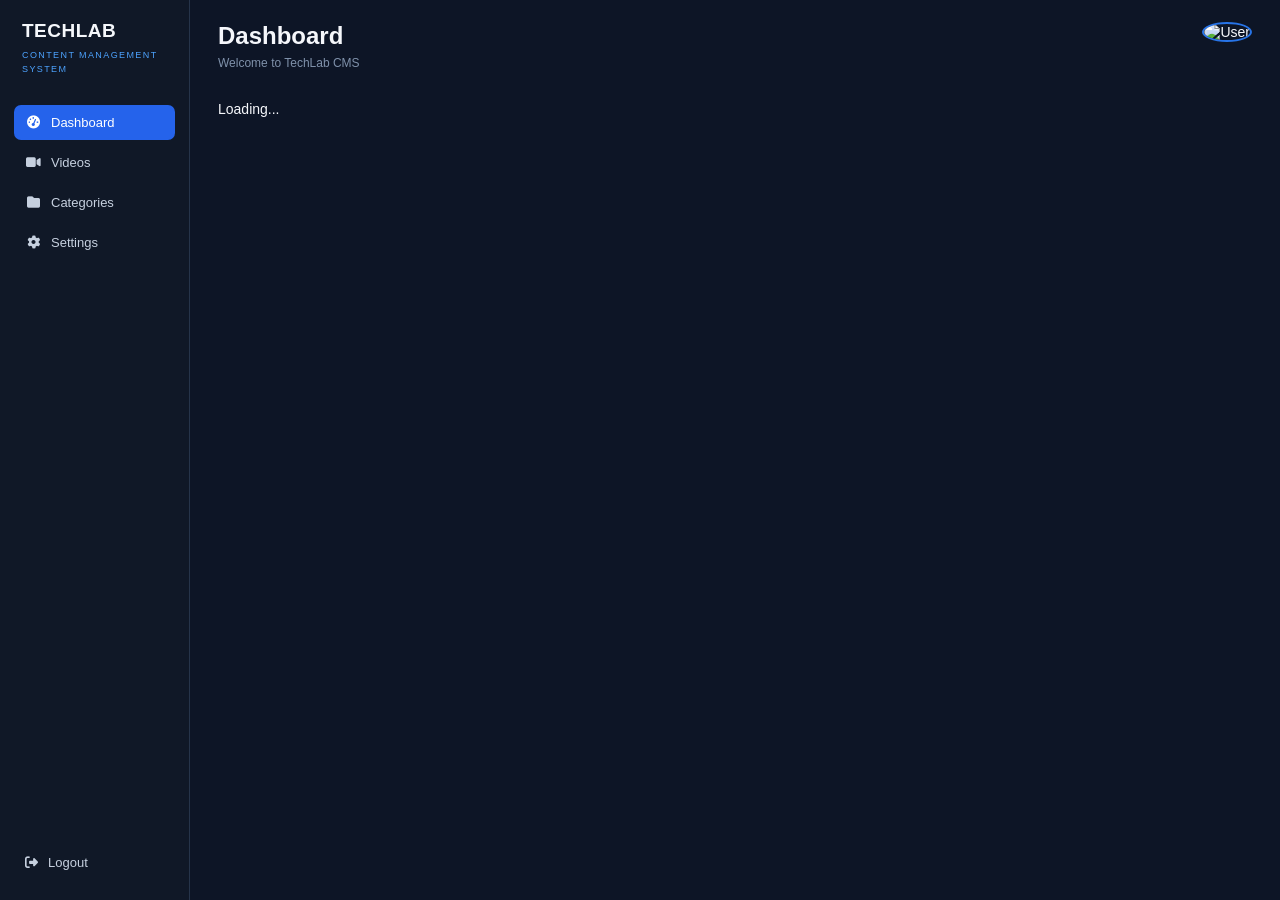
==== admin/index.html @ 29023820 "Upload latest working TechLab CMS" ====
<!DOCTYPE html>
<html lang="en">
<head>
    <meta charset="UTF-8">
    <meta name="viewport" content="width=device-width, initial-scale=1.0">
    <title>TechLab CMS</title>

    <link rel="stylesheet" href="../css/admin.css">

    <link rel="stylesheet"
    href="https://cdnjs.cloudflare.com/ajax/libs/font-awesome/6.6.0/css/all.min.css">

</head>
<body>

<div class="app">

    <!-- Sidebar -->

    <aside class="sidebar">

        <div class="logo">

            <h2>TECHLAB</h2>

            <span>CONTENT MANAGEMENT SYSTEM</span>

        </div>

        <nav>

            <button class="nav-btn active" data-page="dashboard">
                <i class="fa-solid fa-gauge-high"></i>
                Dashboard
            </button>

            <button class="nav-btn" data-page="videos">
                <i class="fa-solid fa-video"></i>
                Videos
            </button>

            <button class="nav-btn" data-page="categories">
    <i class="fa-solid fa-folder"></i>
    Categories
</button>

            <button class="nav-btn" data-page="settings">
                <i class="fa-solid fa-gear"></i>
                Settings
            </button>

        </nav>

        <button id="logoutBtn" class="logout">

            <i class="fa-solid fa-right-from-bracket"></i>

            Logout

        </button>

    </aside>

    <!-- Main -->

    <main class="main">

        <header class="topbar">

            <div>

                <h1 id="pageTitle">

                    Dashboard

                </h1>

                <p id="pageSubtitle">

                    Welcome to TechLab CMS

                </p>

            </div>

           <div class="user">

    <img
        id="userPhoto"
        src="https://placehold.co/60x60"
        alt="User">

</div>
        </header>

        <section id="content">

            Loading...

        </section>

    </main>

</div>

<div id="toastContainer"></div>

<div id="confirmModal" class="confirm-modal hidden">

    <div class="confirm-box">

        <div class="confirm-icon">
            <i class="fa-solid fa-triangle-exclamation"></i>
        </div>

        <div class="confirm-content">

            <h3 id="confirmTitle">
                Are you sure?
            </h3>

            <p id="confirmMessage">
                This action cannot be undone.
            </p>

        </div>

        <div class="confirm-actions">

            <button id="confirmCancel" class="confirm-cancel">
                Cancel
            </button>

            <button id="confirmProceed" class="confirm-delete">
                Delete
            </button>

        </div>

    </div>

</div>


<script type="module" src="../js/admin.js"></script>

<script src="https://cdn.jsdelivr.net/npm/chart.js"></script>

</body>
</html>
---- css/admin.css ----
/* =========================================================
   TECHLAB CMS — PROFESSIONAL COMPACT ADMIN THEME
   ========================================================= */

* {
    box-sizing: border-box;
    margin: 0;
    padding: 0;
}

html,
body {
    width: 100%;
    min-height: 100%;
}

body {
    font-family: Arial, Helvetica, sans-serif;
    background: #0d1526;
    color: #f5f7fb;
    font-size: 14px;
}

/* =========================================================
   LAYOUT
   ========================================================= */

.sidebar {
    position: fixed;
    left: 0;
    top: 0;
    bottom: 0;

    width: 190px;

    background: #101827;
    border-right: 1px solid #26344a;

    padding: 20px 14px;

    display: flex;
    flex-direction: column;

    z-index: 1000;
}

/* =========================================================
   LOGO
   ========================================================= */

.logo {
    padding: 0 8px;
    margin-bottom: 28px;
}

.logo h2 {
    font-size: 19px;
    font-weight: 700;
    letter-spacing: 0.5px;
}

.logo span {
    display: block;

    margin-top: 6px;

    font-size: 9px;
    line-height: 1.6;

    letter-spacing: 1.4px;

    color: #4da3ff;
}

/* =========================================================
   SIDEBAR NAVIGATION
   ========================================================= */

.sidebar nav {
    display: flex;
    flex-direction: column;
    gap: 5px;
}

.nav-btn {
    width: 100%;

    border: 0;
    border-radius: 7px;

    background: transparent;
    color: #c6d0df;

    padding: 10px 11px;

    font-size: 13px;

    display: flex;
    align-items: center;

    gap: 10px;

    text-align: left;

    cursor: pointer;

    transition: 0.2s ease;
}

.nav-btn i {
    width: 16px;
    text-align: center;
}

.nav-btn:hover {
    background: #1b2a42;
    color: white;
}

.nav-btn.active {
    background: #2563eb;
    color: white;
}

/* =========================================================
   LOGOUT
   ========================================================= */

.logout {
    margin-top: auto;

    width: 100%;

    border: 0;
    border-radius: 7px;

    background: transparent;
    color: #c6d0df;

    padding: 10px 11px;

    font-size: 13px;

    text-align: left;

    cursor: pointer;

    display: flex;
    align-items: center;
    gap: 10px;
}

.logout:hover {
    background: #3a1d25;
    color: #ff8b8b;
}

/* =========================================================
   MAIN AREA
   ========================================================= */

.main {
    margin-left: 190px;

    min-height: 100vh;

    padding: 22px 28px 40px;

    max-width: 1500px;
}

/* =========================================================
   TOP BAR
   ========================================================= */

.topbar {
    min-height: 55px;

    display: flex;
    align-items: flex-start;
    justify-content: space-between;

    margin-bottom: 24px;
}

.topbar h1 {
    font-size: 24px;
    line-height: 1.2;
    font-weight: 700;
}

.topbar p {
    margin-top: 5px;

    color: #7f91aa;

    font-size: 12px;
}

.user img {
    width: 40px;
    height: 40px;

    border-radius: 50%;

    object-fit: cover;

    border: 2px solid #2774e8;
}

/* =========================================================
   DASHBOARD
   ========================================================= */

.dashboard {
    width: 100%;
}

/* =========================================================
   STAT CARDS
   ========================================================= */

.stats-grid {
    display: grid;

    grid-template-columns:
        repeat(4, minmax(0, 1fr));

    gap: 12px;

    margin-bottom: 16px;
}

.stat-card {
    min-height: 78px;

    background: #182338;

    border: 1px solid #2a3a53;

    border-radius: 9px;

    padding: 13px 15px;

    display: flex;
    align-items: center;

    gap: 12px;
}

.stat-icon {
    width: 34px;
    height: 34px;

    border-radius: 7px;

    background: #202f48;

    display: flex;
    align-items: center;
    justify-content: center;

    font-size: 17px;

    flex-shrink: 0;
}

.stat-number {
    font-size: 21px;
    font-weight: 700;

    line-height: 1.1;
}

.stat-label {
    margin-top: 4px;

    color: #8b9bb2;

    font-size: 11px;
}

/* =========================================================
   DASHBOARD ROW
   ========================================================= */

.dashboard-row {
    display: grid;

    grid-template-columns: 0.8fr 1.2fr;

    gap: 14px;

    margin-bottom: 14px;
}

/* =========================================================
   DASHBOARD CARDS
   ========================================================= */

.dashboard-card {
    background: #182338;

    border: 1px solid #2a3a53;

    border-radius: 9px;

    padding: 15px;

    margin-bottom: 14px;

    overflow: hidden;
}

.dashboard-row .dashboard-card {
    margin-bottom: 0;
}

.dashboard-card h2 {
    font-size: 14px;

    margin-bottom: 13px;

    font-weight: 600;
}

/* =========================================================
   QUICK ACTION BUTTONS
   ========================================================= */

#quickAddVideo,
#quickSettings {
    display: block;

    width: auto;
    min-width: 170px;

    margin-bottom: 8px;
}

.primary-btn {
    border: 0;

    border-radius: 7px;

    background: #2563eb;
    color: white;

    padding: 9px 14px;

    font-size: 12px;
    font-weight: 600;

    cursor: pointer;

    transition: 0.2s ease;
}

.primary-btn:hover {
    background: #1d4ed8;
}

/* =========================================================
   LATEST UPLOAD
   ========================================================= */

#latestVideo {
    max-width: 100%;
}

/*
   IMPORTANT:
   This prevents the YouTube thumbnail from becoming huge.
*/

#latestVideo img {
    display: block;

    width: 260px !important;
    height: 146px !important;

    object-fit: cover;

    border-radius: 7px;

    margin-bottom: 10px !important;
}

#latestVideo h3 {
    font-size: 14px;

    margin-top: 3px;

    margin-bottom: 4px;
}

#latestVideo p {
    font-size: 11px;

    color: #8190a7;

    margin: 0 !important;
}

/* =========================================================
   RECENT ACTIVITY
   ========================================================= */

#recentActivity {
    display: flex;
    flex-direction: column;

    gap: 6px;
}

.activity-item {
    min-height: 38px;

    background: #121d31;

    border: 1px solid #24334a;

    border-radius: 7px;

    padding: 8px 11px;

    display: grid;

    grid-template-columns:
        22px 1fr auto;

    align-items: center;

    gap: 6px;

    font-size: 12px;

    color: #cbd5e1;
}

.activity-item strong {
    color: #38a9ff;

    font-size: 13px;

    margin-left: 3px;
}

/* =========================================================
   UPLOAD STATISTICS
   ========================================================= */

#uploadChart {
    width: 100% !important;

    max-height: 220px !important;
}

/* =========================================================
   GENERAL TABLE CONTAINER
   ========================================================= */

.table-container {
    width: 100%;

    overflow-x: auto;

    background: #182338;

    border: 1px solid #2a3a53;

    border-radius: 9px;
}

/* =========================================================
   PAGE HEADER
   ========================================================= */

.page-header {
    display: flex;

    justify-content: space-between;
    align-items: center;

    margin-bottom: 14px;
}

.page-header h2 {
    font-size: 17px;
}

/* =========================================================
   VIDEO TOOLBAR
   ========================================================= */

.video-toolbar {
    display: grid;

    grid-template-columns:
        1.5fr 1fr 1fr;

    gap: 9px;

    margin-bottom: 12px;
}

.video-toolbar input,
.video-toolbar select,
.modal-box input,
.modal-box select,
.modal-box textarea {
    width: 100%;

    background: #121c2d;

    color: #f4f7fb;

    border: 1px solid #30425d;

    border-radius: 7px;

    padding: 9px 11px;

    font-size: 12px;

    outline: none;
}

.video-toolbar input:focus,
.video-toolbar select:focus,
.modal-box input:focus,
.modal-box select:focus,
.modal-box textarea:focus {
    border-color: #347cf6;
}

/* =========================================================
   TABLE
   ========================================================= */

.video-table {
    width: 100%;

    border-collapse: collapse;

    font-size: 12px;
}

.video-table th {
    background: #121c2d;

    color: #8ea0ba;

    font-size: 10px;

    text-transform: uppercase;

    letter-spacing: 0.5px;

    padding: 11px;

    text-align: left;

    white-space: nowrap;
}

.video-table td {
    padding: 9px 11px;

    border-top: 1px solid #26364e;

    vertical-align: middle;
}

.video-table tbody tr:hover {
    background: #1d2a40;
}

/* =========================================================
   VIDEO THUMBNAIL
   ========================================================= */

.col-thumbnail img {
    width: 105px;

    height: 59px;

    object-fit: cover;

    border-radius: 5px;

    display: block;
}

/* =========================================================
   VIDEO TITLE
   ========================================================= */

.video-name {
    font-size: 12px;

    font-weight: 600;

    color: #f4f7fb;

    max-width: 280px;
}

.video-desc {
    margin-top: 4px;

    color: #74859e;

    font-size: 10px;

    max-width: 280px;

    white-space: nowrap;

    overflow: hidden;

    text-overflow: ellipsis;
}

/* =========================================================
   BADGES
   ========================================================= */

.badge {
    display: inline-flex;

    align-items: center;

    border-radius: 20px;

    padding: 4px 8px;

    font-size: 10px;

    font-weight: 600;
}

.category-badge {
    background: #233654;

    color: #78b6ff;
}

.badge-featured {
    background: #3a3116;

    color: #ffd34d;
}

.badge-normal {
    background: #202b3c;

    color: #8d9db4;
}

/* =========================================================
   FEATURE AREA
   ========================================================= */

.feature-area {
    display: flex;

    align-items: center;

    gap: 7px;
}

.featureBtn {
    width: 27px;
    height: 27px;

    border: 1px solid #344965;

    border-radius: 6px;

    background: #18253a;

    color: #ffc83d;

    cursor: pointer;

    font-size: 14px;

    display: flex;
    align-items: center;
    justify-content: center;
}

.featureBtn:hover {
    background: #2a3850;
}

/* =========================================================
   ACTION BUTTONS
   ========================================================= */

.action-buttons {
    display: flex;

    gap: 5px;
}

.action-buttons button {
    width: 29px;
    height: 29px;

    border: 0;

    border-radius: 6px;

    color: white;

    cursor: pointer;

    display: flex;
    align-items: center;
    justify-content: center;

    font-size: 11px;
}

.editBtn {
    background: #2563eb;
}

.copyBtn {
    background: #10b981;
}

.deleteBtn {
    background: #ef4444;
}

.action-buttons button:hover {
    opacity: 0.82;
}

/* =========================================================
   PAGINATION
   ========================================================= */

.pagination {
    display: flex;

    justify-content: center;

    gap: 5px;

    margin-top: 12px;
}

.pagination button {
    width: 30px;
    height: 30px;

    border: 1px solid #30425c;

    border-radius: 6px;

    background: #182338;

    color: #b9c6d8;

    cursor: pointer;
}

.pagination button.active {
    background: #2563eb;

    border-color: #2563eb;

    color: white;
}

/* =========================================================
   MODAL
   ========================================================= */

.modal {
    position: fixed;

    inset: 0;

    background: rgba(0, 0, 0, 0.65);

    display: flex;

    align-items: center;
    justify-content: center;

    z-index: 2000;

    padding: 20px;
}

.modal.hidden {
    display: none;
}

.modal-box {
    width: 100%;

    max-width: 430px;

    background: #182338;

    border: 1px solid #30415a;

    border-radius: 10px;

    padding: 20px;

    box-shadow: 0 20px 60px rgba(0,0,0,0.4);
}

.modal-box h2 {
    font-size: 17px;

    margin-bottom: 15px;
}

.modal-box input,
.modal-box select,
.modal-box textarea {
    margin-bottom: 9px;
}

.modal-box textarea {
    min-height: 90px;

    resize: vertical;
}

/* =========================================================
   RESPONSIVE
   ========================================================= */

@media (max-width: 1000px) {

    .stats-grid {
        grid-template-columns: repeat(2, 1fr);
    }

    .dashboard-row {
        grid-template-columns: 1fr;
    }

}

@media (max-width: 700px) {

    .sidebar {
        width: 165px;
    }

    .main {
        margin-left: 165px;

        padding: 18px;
    }

    .stats-grid {
        grid-template-columns: 1fr;
    }

    .video-toolbar {
        grid-template-columns: 1fr;
    }

    .topbar h1 {
        font-size: 20px;
    }

}

/* =========================================================
   SCROLLBAR
   ========================================================= */

::-webkit-scrollbar {
    width: 7px;
    height: 7px;
}

::-webkit-scrollbar-track {
    background: #0d1526;
}

::-webkit-scrollbar-thumb {
    background: #30415b;

    border-radius: 10px;
}

::-webkit-scrollbar-thumb:hover {
    background: #405572;
}

/* =========================================================
   TECHLAB CMS — COMPACT DASHBOARD
   Phase 8 Dashboard Layout
   ========================================================= */


/* ---------- Dashboard Container ---------- */

.dashboard {
    width: 100%;
    max-width: 1180px;
    margin: 0 auto;
    padding: 0 4px 30px;
    box-sizing: border-box;
}


/* ---------- TOP STAT CARDS ---------- */

.stats-grid {
    display: grid;
    grid-template-columns: repeat(4, minmax(0, 1fr));
    gap: 12px;
    margin: 22px 0 16px;
}

.stat-card {
    display: flex;
    align-items: center;
    gap: 11px;

    min-height: 68px;
    padding: 12px 14px;

    background: #172238;
    border: 1px solid #263653;
    border-radius: 10px;

    box-sizing: border-box;
}

.stat-icon {
    width: 34px;
    height: 34px;

    display: flex;
    align-items: center;
    justify-content: center;

    flex-shrink: 0;

    background: #1d3153;
    border-radius: 8px;

    font-size: 16px;
}

.stat-content {
    min-width: 0;
}

.stat-number {
    font-size: 19px;
    line-height: 1.15;
    font-weight: 700;
    color: #ffffff;

    white-space: nowrap;
    overflow: hidden;
    text-overflow: ellipsis;
}

.stat-label {
    margin-top: 3px;

    font-size: 11px;
    line-height: 1.2;

    color: #8fa3c0;
}


/* ---------- DASHBOARD TWO-COLUMN ROW ---------- */

.dashboard-row {
    display: grid;
    grid-template-columns: 0.8fr 1.2fr;
    gap: 14px;

    margin-bottom: 14px;
}


/* ---------- GENERAL DASHBOARD CARDS ---------- */

.dashboard-card {
    background: #172238;
    border: 1px solid #263653;
    border-radius: 10px;

    padding: 14px;

    box-sizing: border-box;
    min-width: 0;
}

.dashboard-card h2 {
    margin: 0 0 12px;

    font-size: 14px;
    line-height: 1.3;

    font-weight: 700;
    color: #ffffff;
}


/* ---------- QUICK ACTION BUTTONS ---------- */

#quickAddVideo,
#quickSettings {
    display: flex;
    align-items: center;
    justify-content: center;

    width: 100%;
    min-height: 38px;

    margin-top: 8px;
    padding: 8px 12px;

    border-radius: 7px;

    font-size: 12px;
    font-weight: 600;

    box-sizing: border-box;
}


/* ---------- LATEST UPLOAD ---------- */

#latestVideo {
    display: grid;
    grid-template-columns: 190px 1fr;

    column-gap: 14px;
    align-items: center;

    min-height: 120px;
}


/*
   Keep the thumbnail compact.
*/

#latestVideo img {
    width: 190px !important;
    height: 107px !important;

    object-fit: cover;

    display: block;

    border-radius: 7px;

    margin: 0 !important;
}


/* Latest video title */

#latestVideo h3 {
    margin: 0 0 7px;

    font-size: 14px;
    line-height: 1.35;

    color: #ffffff;
}


/* Latest video category */

#latestVideo p {
    margin: 0 !important;

    font-size: 11px;

    color: #8fa3c0;
}


/* ---------- RECENT ACTIVITY ---------- */

#recentActivity {
    display: flex;
    flex-direction: column;
    gap: 6px;
}


/*
   Each activity row is compact.
*/

.activity-item {
    display: grid;

    grid-template-columns: 1fr auto auto;

    align-items: center;

    min-height: 36px;

    padding: 7px 11px;

    background: #111d31;
    border: 1px solid #22314a;

    border-radius: 7px;

    box-sizing: border-box;

    font-size: 11px;

    color: #d9e3f2;
}


/* Activity icon */

.activity-item:first-letter {
    font-size: 12px;
}


/* Activity numbers */

.activity-item strong {
    margin-left: 6px;

    font-size: 13px;

    font-weight: 700;

    color: #35a8ff;
}


/* ---------- UPLOAD STATISTICS ---------- */

.dashboard-card:has(#uploadChart) {
    margin-top: 14px;
}

#uploadChart {
    display: block;

    width: 100% !important;

    max-width: 100%;

    height: 220px !important;
    max-height: 220px !important;
}


/* ---------- DASHBOARD RESPONSIVE ---------- */

@media (max-width: 900px) {

    .stats-grid {
        grid-template-columns: repeat(2, 1fr);
    }

    .dashboard-row {
        grid-template-columns: 1fr;
    }

}


@media (max-width: 560px) {

    .dashboard {
        padding: 0 2px 20px;
    }

    .stats-grid {
        grid-template-columns: 1fr;
    }

    #latestVideo {
        grid-template-columns: 1fr;
    }

    #latestVideo img {
        width: 100% !important;
        height: auto !important;
        aspect-ratio: 16 / 9;
    }

}

/* =========================================================
   TECHLAB CMS — COMPACT DASHBOARD LAYOUT
   ========================================================= */

/* Main dashboard wrapper */
.dashboard {
    width: 100%;
    max-width: 1180px;
    margin: 0 auto;
    padding: 0 4px 30px;
    box-sizing: border-box;
}


/* =========================================================
   TOP STAT CARDS
   ========================================================= */

.stats-grid {
    display: grid;
    grid-template-columns: repeat(4, minmax(0, 1fr));
    gap: 14px;
    margin: 20px 0;
}

.stat-card {
    min-width: 0;
    height: 82px;
    padding: 14px 16px;
    box-sizing: border-box;

    display: flex;
    align-items: center;
    gap: 12px;

    background: #182338;
    border: 1px solid #263653;
    border-radius: 10px;
}

.stat-icon {
    width: 38px;
    height: 38px;

    display: flex;
    align-items: center;
    justify-content: center;

    flex-shrink: 0;

    background: #111b2d;
    border-radius: 9px;

    font-size: 18px;
}

.stat-content {
    min-width: 0;
}

.stat-number {
    font-size: 20px;
    line-height: 1.1;
    font-weight: 700;
    color: #ffffff;
}

.stat-label {
    margin-top: 3px;
    font-size: 11px;
    color: #8fa3c2;
}


/* =========================================================
   TWO COLUMN DASHBOARD ROW
   ========================================================= */

.dashboard-row {
    display: grid;
    grid-template-columns: minmax(0, 1fr) minmax(0, 1fr);
    gap: 14px;
    margin-bottom: 14px;
}


/* =========================================================
   GENERAL DASHBOARD CARDS
   ========================================================= */

.dashboard-card {
    width: 100%;
    min-width: 0;

    padding: 16px;
    box-sizing: border-box;

    background: #182338;
    border: 1px solid #263653;
    border-radius: 10px;

    overflow: hidden;
}

.dashboard-card h2 {
    margin: 0 0 12px;

    font-size: 14px;
    font-weight: 600;
    color: #ffffff;
}


/* =========================================================
   LATEST UPLOAD
   ========================================================= */

#latestVideo {
    display: grid;
    grid-template-columns: 180px minmax(0, 1fr);
    gap: 14px;
    align-items: center;
}

#latestVideo img {
    width: 180px !important;
    height: 102px !important;

    object-fit: cover;

    border-radius: 7px;
    margin: 0 !important;
}

#latestVideo h3 {
    margin: 0 0 6px;

    font-size: 14px;
    line-height: 1.3;
    color: #ffffff;
}

#latestVideo p {
    margin: 0 !important;

    font-size: 11px;
    color: #8fa3c2;
}


/* =========================================================
   QUICK ACTIONS
   ========================================================= */

#quickAddVideo,
#quickSettings {
    width: auto;
    min-width: 150px;
    height: 34px;

    margin: 0 8px 8px 0;
    padding: 0 14px;

    font-size: 12px;
}


/* =========================================================
   RECENT ACTIVITY
   ========================================================= */

#recentActivity {
    display: flex;
    flex-direction: column;
    gap: 6px;
}

.activity-item {
    min-height: 34px;
    padding: 8px 11px;

    box-sizing: border-box;

    display: flex;
    align-items: center;
    gap: 6px;

    background: #111b2d;
    border: 1px solid #22304a;
    border-radius: 7px;

    font-size: 11px;
    color: #b9c6da;
}

.activity-item strong {
    color: #35a7ff;
    font-weight: 700;
}

.activity-item:last-child {
    margin-bottom: 0;
}


/* =========================================================
   UPLOAD STATISTICS
   ========================================================= */

.dashboard-card:has(#uploadChart) {
    margin-top: 14px;
}

#uploadChart {
    width: 100% !important;
    max-height: 220px !important;
}


/* =========================================================
   RESPONSIVE
   ========================================================= */

@media (max-width: 900px) {

    .stats-grid {
        grid-template-columns: repeat(2, 1fr);
    }

    .dashboard-row {
        grid-template-columns: 1fr;
    }

}


@media (max-width: 600px) {

    .dashboard {
        padding: 0 2px 20px;
    }

    .stats-grid {
        grid-template-columns: 1fr;
    }

    #latestVideo {
        grid-template-columns: 1fr;
    }

    #latestVideo img {
        width: 100% !important;
        height: auto !important;
    }

}

/* =========================================================
   FINAL DASHBOARD WIDTH FIX
   ========================================================= */

/* Keep the entire dashboard compact */
#content .dashboard {
    width: 100% !important;
    max-width: 1050px !important;
    margin-left: 0 !important;
    margin-right: auto !important;
    padding: 0 !important;
}


/* Top 4 statistic cards */
#content .stats-grid {
    width: 100% !important;
    max-width: 1050px !important;

    display: grid !important;
    grid-template-columns: repeat(4, 1fr) !important;

    gap: 12px !important;
}


/* Statistic cards */
#content .stat-card {
    width: 100% !important;
    max-width: none !important;

    height: 76px !important;
    min-height: 76px !important;

    padding: 12px !important;
}


/* Two cards in the middle */
#content .dashboard-row {
    width: 100% !important;
    max-width: 1050px !important;

    display: grid !important;
    grid-template-columns: 1fr 1fr !important;

    gap: 12px !important;
}


/* ALL large background cards */
#content .dashboard-card {
    width: 100% !important;
    max-width: 1050px !important;

    box-sizing: border-box !important;

    padding: 14px !important;

    border-radius: 9px !important;
}


/* Latest upload card specifically */
#content .dashboard-row .dashboard-card {
    min-height: 0 !important;
}


/* Latest upload */
#content #latestVideo {
    grid-template-columns: 150px 1fr !important;
    gap: 12px !important;
}


/* Thumbnail */
#content #latestVideo img {
    width: 150px !important;
    height: 85px !important;

    object-fit: cover !important;
}


/* Recent activity */
#content #recentActivity {
    width: 100% !important;

    display: flex !important;
    flex-direction: column !important;

    gap: 5px !important;
}


/* Activity rows */
#content .activity-item {
    width: 100% !important;

    min-height: 32px !important;

    padding: 7px 10px !important;

    box-sizing: border-box !important;
}


/* Chart card */
#content #uploadChart {
    max-height: 180px !important;
}


/* =========================================================
   EXTRA COMPACT SCREEN
   ========================================================= */

@media (min-width: 1200px) {

    #content .dashboard {
        max-width: 1000px !important;
    }

    #content .dashboard-card,
    #content .dashboard-row,
    #content .stats-grid {
        max-width: 1000px !important;
    }

}

/* =====================================================
   DASHBOARD STAT CARDS
   ===================================================== */

.dashboard .stats-grid {
    display: grid !important;
    grid-template-columns: repeat(4, minmax(0, 1fr)) !important;
    gap: 14px !important;
    width: 100% !important;
    margin: 0 0 18px 0 !important;
}

.dashboard .stat-card {
    display: flex !important;
    align-items: center !important;
    gap: 12px !important;

    min-height: 78px !important;
    height: 78px !important;

    padding: 14px 16px !important;
    box-sizing: border-box !important;

    background: #172238 !important;
    border: 1px solid #263653 !important;
    border-radius: 10px !important;

    overflow: hidden !important;
}

.dashboard .stat-icon {
    width: 38px !important;
    height: 38px !important;

    min-width: 38px !important;

    display: flex !important;
    align-items: center !important;
    justify-content: center !important;

    background: #202f4b !important;
    border-radius: 8px !important;

    font-size: 18px !important;
}

.dashboard .stat-content {
    min-width: 0 !important;
}

.dashboard .stat-number {
    font-size: 22px !important;
    font-weight: 700 !important;
    line-height: 1.1 !important;

    color: #ffffff !important;
}

.dashboard .stat-label {
    margin-top: 4px !important;

    font-size: 12px !important;
    font-weight: 500 !important;

    color: #8fa3c2 !important;
}

/* =====================================================
   DASHBOARD MAIN WIDTH
   ===================================================== */

.dashboard {
    width: 100% !important;
    max-width: 1180px !important;
    margin: 0 auto !important;
    box-sizing: border-box !important;
}

/* =====================================================
   COMPACT DASHBOARD CARDS
   ===================================================== */

.dashboard .dashboard-card {
    width: 100% !important;
    box-sizing: border-box !important;

    padding: 16px !important;
    margin-bottom: 14px !important;

    background: #172238 !important;
    border: 1px solid #263653 !important;
    border-radius: 10px !important;
}

/* =====================================================
   LATEST UPLOAD
   ===================================================== */

.dashboard #latestVideo {
    display: flex !important;
    align-items: center !important;
    gap: 14px !important;
}

.dashboard #latestVideo img {
    width: 220px !important;
    height: 124px !important;

    object-fit: cover !important;

    border-radius: 8px !important;

    margin: 0 !important;
}

.dashboard #latestVideo h3 {
    margin: 0 0 6px 0 !important;
    font-size: 15px !important;
}

.dashboard #latestVideo p {
    margin: 0 !important;
    font-size: 12px !important;
}

/* =====================================================
   RECENT ACTIVITY
   ===================================================== */

.dashboard #recentActivity {
    display: flex !important;
    flex-direction: column !important;
    gap: 6px !important;
}

.dashboard .activity-item {
    display: flex !important;
    align-items: center !important;

    min-height: 38px !important;

    padding: 8px 12px !important;

    background: #121d31 !important;
    border: 1px solid #263653 !important;
    border-radius: 7px !important;

    font-size: 12px !important;
}

.dashboard .activity-item strong {
    margin-left: 5px !important;
    color: #38bdf8 !important;
}

/* =====================================================
   CHART
   ===================================================== */

.dashboard #uploadChart {
    width: 100% !important;
    max-height: 220px !important;
}

/* =====================================================
   MOBILE
   ===================================================== */

@media (max-width: 900px) {

    .dashboard .stats-grid {
        grid-template-columns: repeat(2, minmax(0, 1fr)) !important;
    }

}

@media (max-width: 520px) {

    .dashboard .stats-grid {
        grid-template-columns: 1fr !important;
    }

    .dashboard #latestVideo {
        flex-direction: column !important;
        align-items: flex-start !important;
    }

    .dashboard #latestVideo img {
        width: 200px !important;
        height: 112px !important;
    }

}

/* ==========================================
   TOAST NOTIFICATIONS
   ========================================== */

#toastContainer {
    position: fixed;
    top: 20px;
    right: 20px;
    z-index: 9999;

    display: flex;
    flex-direction: column;
    gap: 10px;

    pointer-events: none;
}

.toast {
    min-width: 260px;
    max-width: 360px;

    padding: 12px 16px;

    background: #1e293b;
    color: #f8fafc;

    border: 1px solid #334155;
    border-radius: 10px;

    display: flex;
    align-items: center;
    gap: 10px;

    font-size: 13px;
    font-weight: 500;

    box-shadow: 0 10px 30px rgba(0, 0, 0, .35);

    animation: toastIn .25s ease;
}

.toast-icon {
    width: 22px;
    height: 22px;

    display: flex;
    align-items: center;
    justify-content: center;

    border-radius: 50%;

    font-size: 12px;
    font-weight: 700;

    flex-shrink: 0;
}

.toast-success .toast-icon {
    background: #10b981;
    color: white;
}

.toast-error .toast-icon {
    background: #ef4444;
    color: white;
}

.toast-warning .toast-icon {
    background: #f59e0b;
    color: white;
}

.toast-message {
    line-height: 1.4;
}

.toast-hide {
    animation: toastOut .3s ease forwards;
}

@keyframes toastIn {
    from {
        opacity: 0;
        transform: translateX(20px);
    }

    to {
        opacity: 1;
        transform: translateX(0);
    }
}

@keyframes toastOut {
    from {
        opacity: 1;
        transform: translateX(0);
    }

    to {
        opacity: 0;
        transform: translateX(20px);
    }
}

/* ==========================================
   CONFIRMATION MODAL
   ========================================== */

.confirm-modal {
    position: fixed;
    inset: 0;
    z-index: 10000;

    display: flex;
    align-items: center;
    justify-content: center;

    background: rgba(2, 6, 23, 0.72);
    backdrop-filter: blur(4px);
}

.confirm-modal.hidden {
    display: none;
}

.confirm-box {
    width: 360px;
    max-width: calc(100vw - 32px);

    background: #1e293b;
    border: 1px solid #334155;
    border-radius: 14px;

    padding: 22px;

    box-shadow: 0 20px 60px rgba(0, 0, 0, 0.45);

    animation: confirmIn 0.2s ease;
}

.confirm-icon {
    width: 42px;
    height: 42px;

    display: flex;
    align-items: center;
    justify-content: center;

    margin-bottom: 14px;

    border-radius: 10px;

    background: rgba(239, 68, 68, 0.12);
    color: #f87171;

    font-size: 18px;
}

.confirm-content h3 {
    margin: 0;

    font-size: 16px;
    font-weight: 600;

    color: #f8fafc;
}

.confirm-content p {
    margin: 7px 0 0;

    font-size: 13px;
    line-height: 1.5;

    color: #94a3b8;
}

.confirm-actions {
    display: flex;
    justify-content: flex-end;

    gap: 8px;

    margin-top: 22px;
}

.confirm-actions button {
    border: none;
    border-radius: 8px;

    padding: 9px 15px;

    font-size: 13px;
    font-weight: 600;

    cursor: pointer;

    transition: 0.2s;
}

.confirm-cancel {
    background: #334155;
    color: #cbd5e1;
}

.confirm-cancel:hover {
    background: #475569;
}

.confirm-delete {
    background: #ef4444;
    color: white;
}

.confirm-delete:hover {
    background: #dc2626;
}

.confirm-proceed {
    background: #2563eb;
    color: white;
}

.confirm-proceed:hover {
    background: #1d4ed8;
}

@keyframes confirmIn {

    from {
        opacity: 0;
        transform: scale(0.96);
    }

    to {
        opacity: 1;
        transform: scale(1);
    }

}

/* ==========================================
   BULK VIDEO TOOLBAR
   ========================================== */

.bulk-toolbar {

    display: flex;
    align-items: center;
    justify-content: space-between;

    margin: 10px 0 14px;

    padding: 10px 14px;

    background: #172033;

    border: 1px solid #263449;

    border-radius: 10px;

    min-height: 44px;
}

.bulk-toolbar.hidden {
    display: none;
}

#selectedCount {

    font-size: 13px;

    font-weight: 600;

    color: #cbd5e1;
}

.bulk-actions {

    display: flex;

    align-items: center;

    gap: 7px;
}

.bulk-actions button {

    display: inline-flex;

    align-items: center;

    gap: 6px;

    border: none;

    border-radius: 7px;

    padding: 7px 11px;

    font-size: 12px;

    font-weight: 600;

    cursor: pointer;

    transition: .2s;
}

.bulk-feature-btn {

    background: #eab308;

    color: #171717;
}

.bulk-feature-btn:hover {

    background: #facc15;

    transform: translateY(-1px);
}

.bulk-delete-btn {

    background: #dc2626;

    color: white;
}

.bulk-delete-btn:hover {

    background: #ef4444;

    transform: translateY(-1px);
}
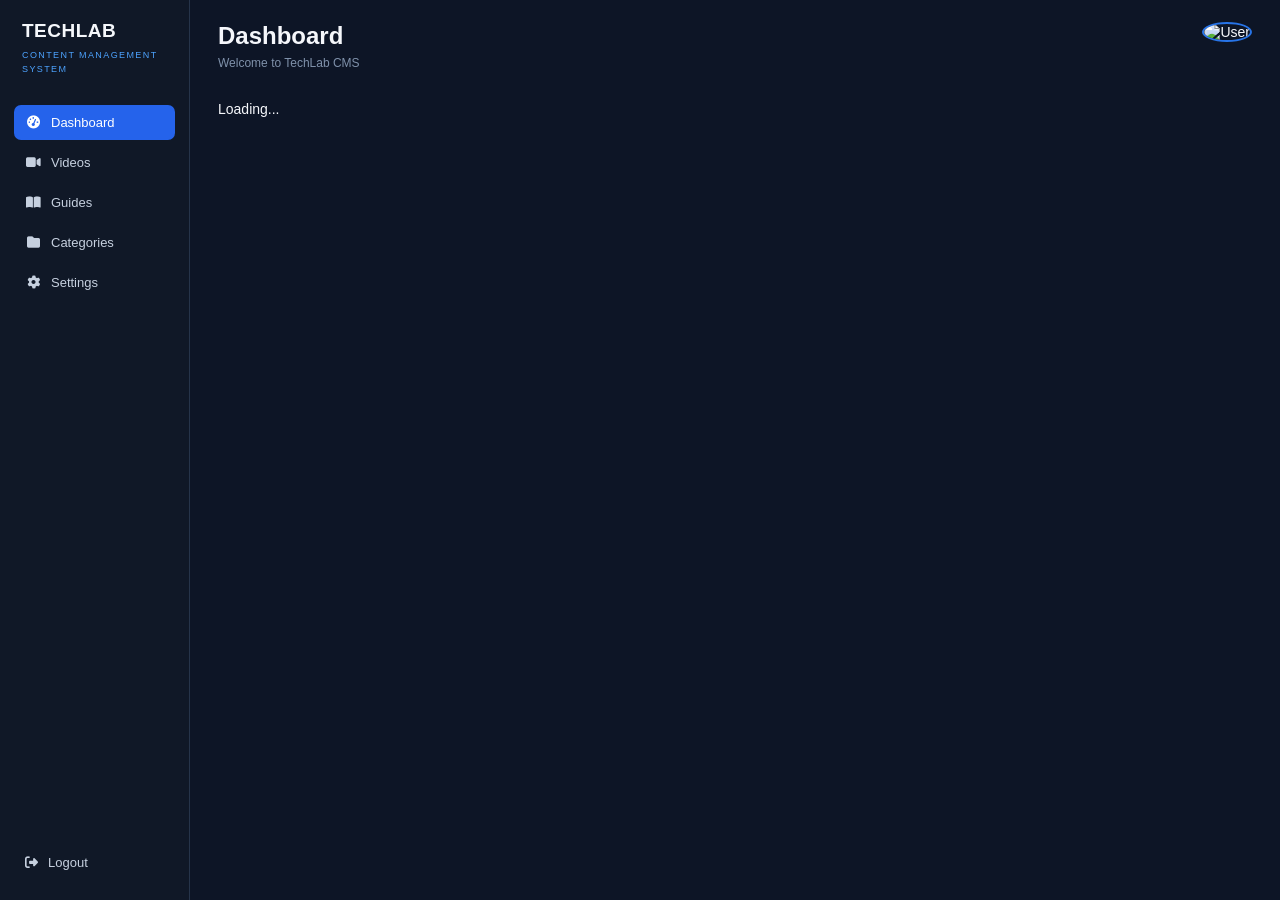
==== commit adcbecc5: "Add TechLab step-by-step guides" ====
--- a/admin/index.html
+++ b/admin/index.html
@@ -38,6 +38,11 @@
                 <i class="fa-solid fa-video"></i>
                 Videos
             </button>
+
+            <button class="nav-btn" data-page="guides">
+    <i class="fa-solid fa-book-open"></i>
+    Guides
+</button>
 
             <button class="nav-btn" data-page="categories">
     <i class="fa-solid fa-folder"></i>
--- a/css/admin.css
+++ b/css/admin.css
@@ -2126,3 +2126,112 @@
     transform: translateY(-1px);
 }
 
+
+
+/* =====================================================
+   GUIDE MODAL — FIX INTERNAL SCROLLING
+   ===================================================== */
+
+.guide-modal-box {
+    max-width: 600px !important;
+    max-height: 90vh !important;
+    overflow-y: auto !important;
+    overflow-x: hidden !important;
+}
+
+/* Make the modal scrollbar clean */
+.guide-modal-box::-webkit-scrollbar {
+    width: 6px;
+}
+
+.guide-modal-box::-webkit-scrollbar-track {
+    background: transparent;
+}
+
+.guide-modal-box::-webkit-scrollbar-thumb {
+    background: #30415b;
+    border-radius: 10px;
+}
+
+.guide-modal-box::-webkit-scrollbar-thumb:hover {
+    background: #405572;
+}
+
+/* Keep the modal accessible on small screens */
+@media (max-height: 700px) {
+
+    .guide-modal-box {
+        max-height: 85vh !important;
+    }
+
+}
+
+/* =====================================================
+   GUIDE STEPS
+   ===================================================== */
+
+.guide-step {
+    background: #121c2d;
+    border: 1px solid #30425d;
+    border-radius: 9px;
+    padding: 12px;
+    margin-bottom: 10px;
+}
+
+.guide-step-header {
+    display: flex;
+    align-items: center;
+    justify-content: space-between;
+    margin-bottom: 10px;
+}
+
+.guide-step-header strong {
+    color: #4da3ff;
+    font-size: 13px;
+}
+
+.delete-step-btn {
+    width: 30px;
+    height: 30px;
+
+    border: 0;
+    border-radius: 6px;
+
+    background: #ef4444;
+    color: white;
+
+    cursor: pointer;
+}
+
+.delete-step-btn:hover {
+    background: #dc2626;
+}
+
+.guide-step input,
+.guide-step textarea {
+    width: 100%;
+
+    background: #0d1526;
+    color: #f5f7fb;
+
+    border: 1px solid #30425d;
+    border-radius: 7px;
+
+    padding: 9px 10px;
+
+    font-size: 12px;
+
+    outline: none;
+
+    margin-bottom: 8px;
+}
+
+.guide-step textarea {
+    min-height: 90px;
+    resize: vertical;
+}
+
+.guide-step input:focus,
+.guide-step textarea:focus {
+    border-color: #347cf6;
+}
